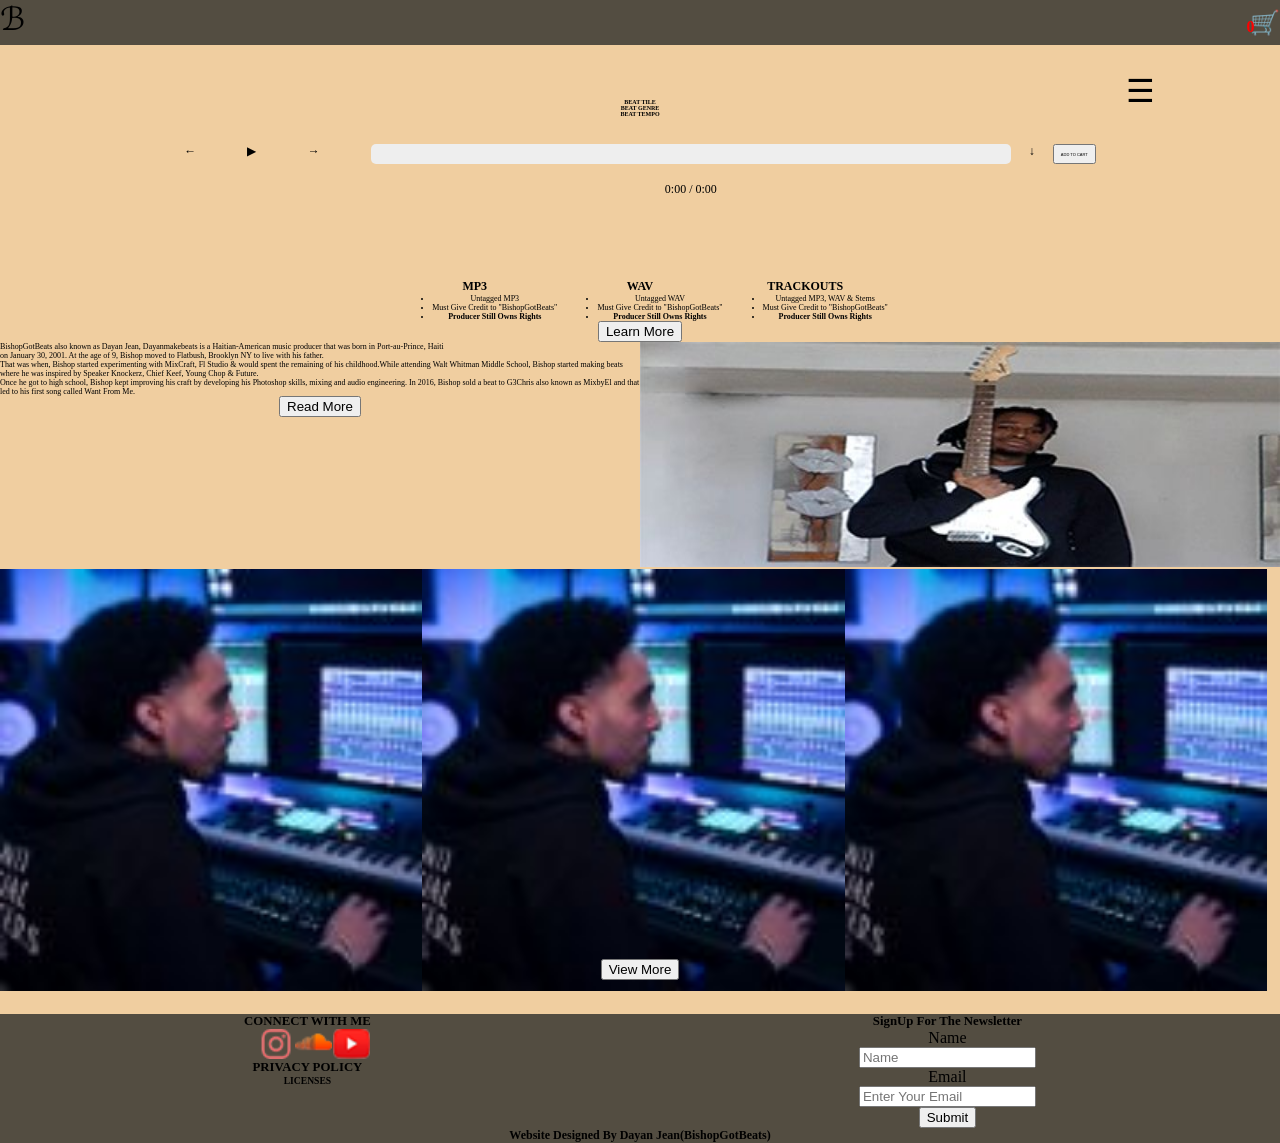
==== index.html @ 915d52af "BishopGotBeats04-06-26" ====
<!DOCTYPE html>
<html>
<head>
    <title>BishopGotBeats</title>
    <meta name="viewport" content="width=device-width initial-scale=1.0">
    <link rel="stylesheet" href="BishopGotBeats.css">
</head>
<header>
    <div id="Logo" onclick="window.location.href='BishopGotBeats.html'"> &#x212C;</a></div>
    <div id="CartContainer" style="margin-top: 1vh;">
        <div id="Cart">&#x1F6D2;</div>
        <h1 id="CartQuantity">0</h1>
    </div>
</header>

<body>
    <div id="CartPopUpContainer">
        <div id="CartPopUp">
            <div id ="CloseModal" class="CloseButton" onclick= "closeModal()" style="margin-left: 60vw;" >×</div>
            <div id="CartInformation">
                <div id="CartItems" style="list-style-type: none; padding: 0; margin: 0;">
                 <!-- Cart Products Will Be Dynamically Loaded -->
                </div>
                <div style="text-align: center;">
                    <p>Total: $<span id="CartTotal">0</span></p>
                    <button id="BuyButton">Buy Now</button>
                </div>
            </div>
        </div>
    </div>
    <div id="NewsLetterContainer" style="display: none;">
<!-- NewsLetter Modal Will Be Dynamically Loaded -->
    </div>
    <section id="MusicPlayer">
        <div id="SongInfo">
            <h1 id="BeatTitle"> BEAT TILE </h1>
            <h1 id="BeatGenre"> BEAT GENRE </h1>
            <h1 id="BeatTempo"> BEAT TEMPO </h1>
        </div>
        <div id="PlaylistHamburger">&#x2630;</div>
        <!-- Once User Clicks Playlist Hamburger, The Beat Playlist Will Be Dynamically Loaded-->
        <div id="ControlsWCart">
                <span id="PrevBtn" class="Controls" style="margin-right: 4vw;">&#x2190;</span> 
                <span id="PlayPauseBtn" class="Controls">&#9654;</span>
                <span id="NextBtn" class="Controls" style="margin-left: 4vw;">&#x2192;</span> 
                <audio id="Beat"></audio> 
                <div id="ProgressBarContainer" style="margin-top: 1vh; margin-left: 4vw;">
                    <div id="ProgressBarFill"></div>
                    <div id="TimeDisplay" style="text-align: center; margin-top: 2vh;">0:00 / 0:00</div>
                </div>
                <div id="DownloadButton" class="Controls" style="margin-left: 2vh;">&#x2193;</div>
                <button id="AddToCartButton"  class="Controls" style="font-size: 0.25rem;  margin-left: 2vh;">ADD TO CART</div>
        </div>
        <div id="PlaylistModal">
            <div id="SearchBar" style="display: flex; align-items: center;">
                <span id="SearchIcon" style="font-size: 2rem; rotate: 180deg;">&#9740;</span>
                <input id="PlaylistSearchField" type="search" placeholder="Search Beat/Genre">
            </div>
            <!--- Once User Searches Item, Search Results Will Be Displayed In Div Dynamically -->
            <div id="SearchFieldResults" class="BeatsFromPlaylist"></div>
            <div id="BeatsFromPlaylist" class="BeatsFromPlaylist"></div>
        </div>
        <div id="LicenseModalContainer">
            <div id="LicenseModal">
            <!--- Once User Add Beat To Cart, The License Modal Will Be Dynamically Loaded --> 
            </div>           
        </div>
<!-- User Clicks To Download File From Music Playlist-->
        <div id="DownloadModalContainer" class="PopupModal">
        <!-- Once User Clicks Free Download, This Download Modal Will Pop Up--> 
        </div>
    </section>
<!-- This Section Shows The Different Licenses Through a Carousel.
Read More PopUps Will Display Full Contract Dynamically-->
    <section id="LicensesWDealsPrices"> 
	<!-- <h1 style="text-align:center; color:red;"> All Beats 50% Off. Exclusives - Buy 1, Get 1 Free.</h1> -->
		<div id="Licenses" style="display: flex; font-size: 0.5rem; text-align: center; justify-content: center; margin-top: 1vh;">
			<div>
				<h1> MP3 </h1>
				<ul>
					<li> Untagged MP3 </li>
					<li> Must Give Credit to "BishopGotBeats" </li>
					<li> <strong> Producer Still Owns Rights </strong> </li>
				</ul>
			</div>
			<div>
			<h1> WAV </h1> 
				<ul>
					<li> Untagged WAV </li>
					<li> Must Give Credit to "BishopGotBeats" </li>
					<li> <strong> Producer Still Owns Rights </strong> </li>
				</ul>
			</div>
			<div>
			<h1> TRACKOUTS </h1> 
				<ul>
					<li> Untagged MP3, WAV & Stems </li>
					<li> Must Give Credit to "BishopGotBeats" </li>
					<li> <strong> Producer Still Owns Rights </strong> </li>
				</ul>
			</div>
		</div>
        <div style="display: flex; justify-content: center;">
            <button id="LearnMore"> Learn More</button>
        </div>
	</section>
	<section id="AboutMe">
		<div id="AboutMeTxtWPic" style="display: flex; font-size: 0.5rem;">
			<div>
				<p> BishopGotBeats also known as Dayan Jean, Dayanmakebeats is a Haitian-American music producer 
				that was born in Port-au-Prince, Haiti <br> on January 30, 2001. At the age of 9, Bishop moved to
				Flatbush, Brooklyn NY to live with his father. <br> That was when, Bishop started experimenting 
				with MixCraft, Fl Studio & would spent the remaining of his childhood.While attending Walt Whitman
				Middle School, Bishop started making beats where he was inspired by Speaker Knockerz, Chief Keef, 
				Young Chop & Future. <br> Once he got to high school, Bishop kept improving his craft by developing 
				his Photoshop skills, mixing and audio engineering. In 2016, Bishop sold a beat to G3Chris also 
				known as MixbyEl and that led to his first song called Want From Me. </p>
				<div style="text-align: center;">
				<button style="cursor: pointer;" onclick="window.location.href='About Me.html'">Read More</button>
				</div>
			</div>
			<picture>
				<source srcset="BishopGotBeatsGuitar180x120.jpg"media="(width < 360px)">
				<source srcset="BishopGotBeatsGuitar384x193.jpg" media="(width < 810px)">
				<source srcset="BishopGotBeatsGuitar683x146.jpg" media="(width < 1000px)">
				<img src="BishopGotBeatsGuitar683x146.jpg" style="width: 50vw; height: 25vh;" alt="BishopGotBeatsDreads">
			</picture>
		</div>
	</section>	
    <section id="Testimonials" style="text-align: center;">
        <div id="TestimonialsContainer">
            <div class="SongCredits">
                <picture>
                <source srcset="MixedByEl120x120.jpg" media="(width < 360px)">
                <img src="MixedByEl120x120.jpg"  style="width: 33vw;" alt="StripeSoundsBeatz">
                </picture>                
            </div>
            <div class="SongCredits">
                <picture>
                <source srcset="MixedByEl120x120.jpg" media="(width < 360px)">
                <img src="MixedByEl120x120.jpg"  style="width: 33vw;" alt="StripeSoundsBeatz">
                </picture>
            </div>
            <div class="SongCredits">
                <picture>
                <source srcset="MixedByEl120x120.jpg" media="(width < 360px)">
                <img src="MixedByEl120x120.jpg"  style="width: 33vw;" alt="StripeSoundsBeatz">
                </picture>
            </div>
        </div>
        <button id="ViewDiscography" style="position: relative; top: -4vh; margin-bottom: -10vh; cursor: pointer;" onclick="window.location.href='Testimonials.html'"> View More </button>
    </section>
    <script src="Modals.js"></script>
    <script src="MusicPlayer.js"></script>
    <script src="MusicPlaylist.js"></script>
    <script src="Cart.js"></script>

</body>
<footer>
    <div id="Container" style="display: flex; text-align: center; justify-content: space-around;">
        <div id="SocialMediaIconsWOthers">
        <h1> CONNECT WITH ME</h1>
            <div style="display: flex; justify-content: space-evenly;">
                <a href="https://www.instagram.com/stripesoundsbeatz/"> 
                <picture>
                    <source srcset="InstagramLogo25x20.png" media="(min-width: 360px)">
                    <source srcset="InstagramLogo810x1080.png" width="500vw" height="500vh" media="(min-width: 810px)">
                    <source srcset="InstagramLogo1280x720" width="500vw" height="500vh" media="(min-width: 1280px)">
                    <img src="InstagramLogo1280x720" style="width: 150%;" alt="InstagramLogo1280x720">
                </picture>
                </a>
                <a href="https://soundcloud.com/STRIPESOUNDS"> 
                <picture>
                    <source srcset="SoundCloudLogo25x20.png" media="(min-width: 360px)">
                    <source srcset="SoundCloudLogo810x1080.png" width="500vw" height="500vh" media="(min-width: 810px)">
                    <source srcset="SoundCloudLogo1280x720" width="500vw" height="500vh" media="(min-width: 1280px)">
                    <img src="SoundCloudLogo1280x720" style="width: 150%;" alt="SoundCloudLogo1280x720">
                </picture>
                </a>
                <a href="https://www.youtube.com/@StripeSoundsBeatz/"> 
                <picture> 
                    <source srcset="YTFooterLogo25x20.png" media="(min-width: 360px)">
                    <source srcset="YTFooterLogo810x1080.png" width="500vw" height="500vh" media="(min-width: 810px)">
                    <source srcset="YTFooterLogo1280x720.png" width="500vw" height="500vh" media="(min-width: 1280px)">
                    <img src="YTFooterLogo1280x720.png" style="width: 150%;" alt="YTFooterLogo1280x720">
                </picture>
                </a>
            </div>
            <div id="Privacy&Licenses" style="font-size: 0.4rem;">
                <h1>PRIVACY POLICY</h1>
                <h2>LICENSES</h2>
            </div>    
        </div>
        <div id="NewsLetterSignup">
            <h1> SignUp For The Newsletter </h1>
            <label for="Name"> Name</label>
            <br>
            <input type="text" name="Name" placeholder="Name">
            <br>
            <label for="Email"> Email</label>
            <br>
            <input type="text" name="Name" placeholder="Enter Your Email">
            <br>
            <input type="submit" name="Name">
        </div>
    </div>    
    <h1 style="font-size: 0.750rem; text-align: center;">
            Website Designed By Dayan Jean(BishopGotBeats)
    </h1> 
</footer>
</html>
---- BishopGotBeats.css ----
*{
    margin:0;
}
header {
    background-color: #534D41;
    text-align: center; 
    display: flex; 
    justify-content: space-between;  
    font-size: 1rem;    
    height: 5vh;
}

body { 
    background-color: #F0CEA0;
} 

#Logo {
    font-size: 2rem;
    cursor: pointer;
}

.CloseButton {
    font-size: 4rem; 
    position:relative; 
    cursor: pointer;

}

#NewsLetterContainer {
    display: block; 
    position: fixed;  
    left: 0; 
    top: 0;  
    width: 100%; 
    height: 100%; 
    background-color: rgba(0,0,0,0.4); 
}



#Cart {
    cursor: pointer;
    font-size: 1.5rem;
}

#CartQuantity {
    font-size: 1rem; 
    color: red; 
    position: absolute; 
    top: 2vh; 
    right: 2vw; 
    border-radius: 50%;
}

#CartPopUpContainer {
    position: fixed;
    top: 0; 
    left: 0; 
    width: 100%; 
    height: 100%; 
    background-color: rgba(0, 0, 0, 0.8); 
    justify-content: center;
    align-items: center; 
    z-index: 1;
    display: none;
}
#CartPopUp {
    height: 50vh; 
    width: 75vw; 
    background-color: white; 
    margin-left: 12vw;
    margin-top: 20vh;
    z-index: 2;
}

#CartInformation {
    border: #534D41 solid 4px;
}

#PlaylistHamburger {
    color: black; 
    font-size: 2rem; 
    position: absolute; 
    left: 88vw; 
    top: 8vh; 
    cursor: pointer;
}

#MusicPlayer {
    height: 25vh;
    background-color: #F0CEA0;
}

#SongInfo {
    position: relative; 
    top: 6vh;
    text-align: center;
    font-size: 0.25rem;
}
#ControlsWCart {
    display: flex;
    justify-content: center;
    margin-top: 8vh;
    font-size: 0.75rem;
}

.Controls{
    cursor: pointer;
    margin-top: 1vh;
}

#ProgressBarContainer {
  width: 50%;
  height: 20px;
  background-color: #eee;
  border-radius: 5px;
  cursor: pointer;
  margin-top: 3vh;
}

#ProgressBarFill {
  height: 100%;
  width: 0%; /* Initial width */
  background-color: #4CAF50;
}

.PopupModal {
     height: 25vh;
     display: none;
     position: fixed; 
     top: 5.375vh; 
     background-color: white;
}

#PlaylistModal {
    background-color: #534D41;
    height: 25vh; 
    position: relative; 
    bottom: 15vh; 
    display: none; 
    overflow: scroll;
    overflow-x: hidden;
}

#PlaylistSearchField {
    width: 75vw; 
    margin-left: 10vw;
    height: 2vh; 
    font-size: 1rem; 
    text-align: center;
}

#LicenseModalContainer {
    display: none;
    width: 100%;
    height: 100%;
    background-color: rgba(0, 0, 0, 0.8);
    position: fixed;
    top: 0;
    z-index: 1;
}

#LicenseModal {
    height: 50vh;
    width: 75vw;
    background-color: white;
    font-size: 0.350rem;
    text-align: center;
    margin-left: 12vw;
    margin-top: 20vh;
}

#LicenseNavigationContainer {
    position: relative; 
    bottom: -10vh;
    margin-top: -5vh;

    display: flex; 
    justify-content: space-between; 
    color: white;
    font-size: 2rem; 
    font-weight: bold;
}

.LicensesWPic {
    padding-top: 2vh; 
    text-align: center;
    font-size: 0.450rem;
    display: flex;
}

#Biography {
    display: flex;
    justify-content: space-between;
}

#BiographyText {
    padding: 1rem;
    font-size: 0.20rem;
    text-align: center;
}
.OtherOnlinePlatforms {
    display: flex;
    font-size: 0.25rem;
}


#TestimonialsContainer {
    display: flex
}

footer{
    background-color: #534D41;
    justify-content: center;    
    font-size: 0.4rem;   
}

#NewsLetterSignup label {
    font-size: 1rem;
}


@media (min-width: 600px) {
    #LicenseInformation {
    padding-top: 6vh; 
    text-align: center;
    font-size: 0.4rem;
    }   
}

@media (min-width: 800px) {
    #LicenseInformation {
    padding-top: 8vh; 
    text-align: center;
    font-size: 0.5rem;
    }   
}

@media (min-width: 1000px) {
    #LicenseInformation {
    padding-top: 10vh; 
    text-align: center;
    font-size: 0.675rem;
    }   
}

@media (min-width: 1100px) {
    #LicenseInformation {
    padding-top: 20vh; 
    text-align: center;
    font-size: 0.7rem;
    }   
}
/* #SocialMediaIcons {
    display: flex;
    justify-content: center;
}
*/




/*
@media (min-width: 600px) {
    #SongInfo {
        top: 6vh;
        font-size: 0.775rem;
    }
    #ControlsWCart {
    margin-top: 7.75vh;
    font-size: 4rem;
    }

}

@media (min-width: 700px) {
    #SongInfo {
        top: 6vh;
        font-size: 0.725rem;
    }
    #ControlsWCart {
    margin-top: 7.75vh;
    font-size: 3.50rem;
    }  
}

@media (min-width: 800px) {
    #SongInfo {
        top: 6vh;
        font-size: 0.675rem;
    }
    #ControlsWCart {
    margin-top: 7.75vh;
    font-size: 2.75rem;
    }
}

@media (max-width: 600px) {
    #MusicPlayer {
    height: 25vh;
    background-color: #534D41;
    } 
}

@media (min-width: 700px) {
    #MusicPlayer {
    height: 30vh;
    background-color: #534D41;
    } 
}

@media (min-width: 900px) {
    #SongInfo {
        top: 6vh;
        font-size: 0.625rem;
    }
    #ControlsWCart {
    margin-top: 7.75vh;
    font-size: 2rem;
    }
}

@media (min-width: 1000px) {
    #SongInfo {
        top: 6vh;
        font-size: 0.6rem;
    }
    #ControlsWCart {
    margin-top: 7.75vh;
    font-size: 2rem;
    }

    #MusicPlayer {
    height: 50vh;
    background-color: #534D41;
    } 
}
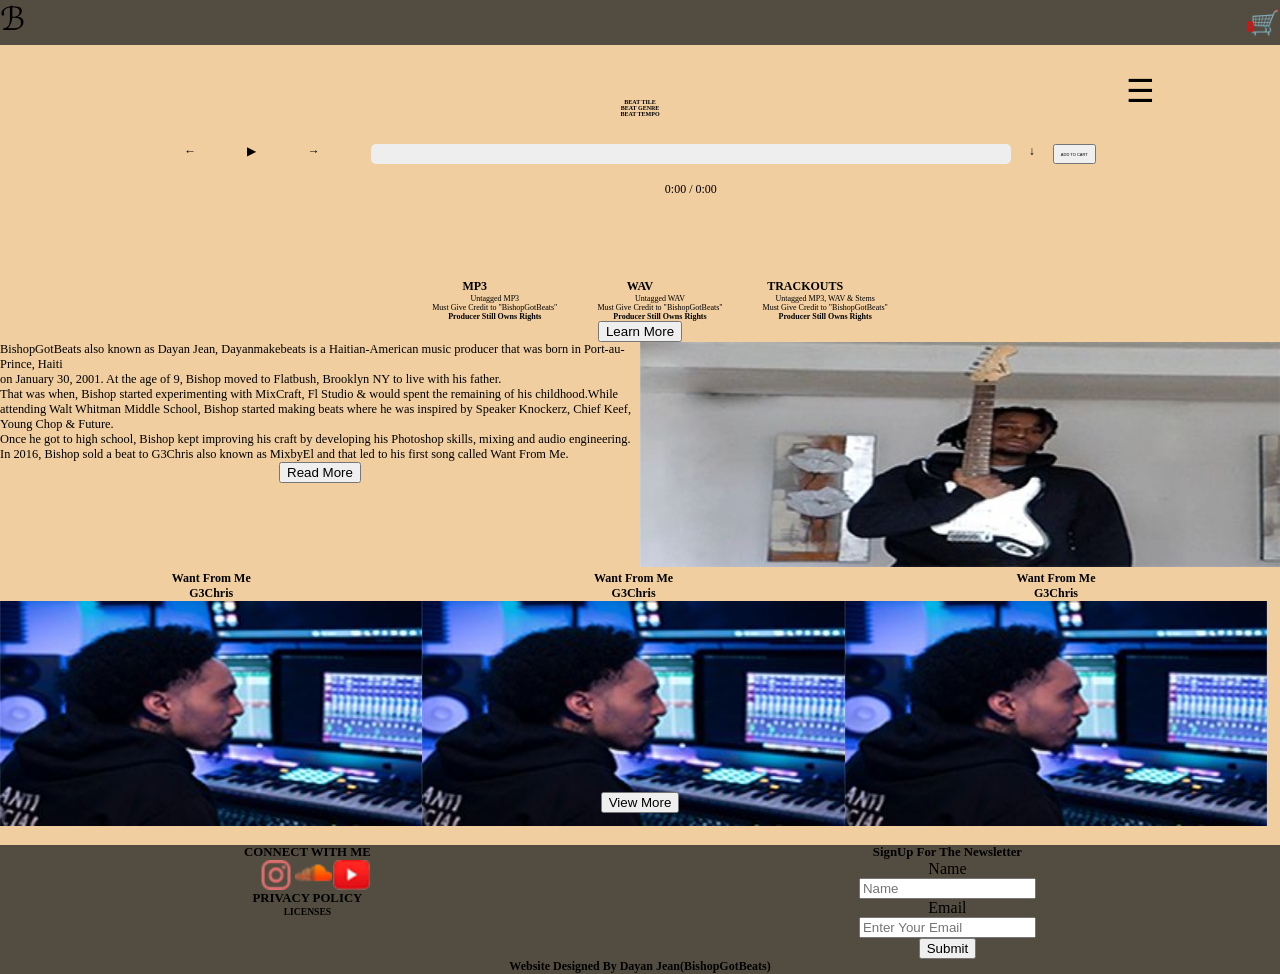
==== commit 7cdb4fa1: "BishopGotBeats04-26-2026" ====
--- a/index.html
+++ b/index.html
@@ -6,7 +6,7 @@
     <link rel="stylesheet" href="BishopGotBeats.css">
 </head>
 <header>
-    <div id="Logo" onclick="window.location.href='BishopGotBeats.html'"> &#x212C;</a></div>
+    <div id="Logo" onclick="window.location.href='index.html'"> &#x212C;</a></div>
     <div id="CartContainer" style="margin-top: 1vh;">
         <div id="Cart">&#x1F6D2;</div>
         <h1 id="CartQuantity">0</h1>
@@ -74,9 +74,9 @@
 Read More PopUps Will Display Full Contract Dynamically-->
     <section id="LicensesWDealsPrices"> 
 	<!-- <h1 style="text-align:center; color:red;"> All Beats 50% Off. Exclusives - Buy 1, Get 1 Free.</h1> -->
-		<div id="Licenses" style="display: flex; font-size: 0.5rem; text-align: center; justify-content: center; margin-top: 1vh;">
-			<div>
-				<h1> MP3 </h1>
+		<div id="Licenses">
+			<div>
+				<h1 class="Licenses_Type"> MP3 </h1>
 				<ul>
 					<li> Untagged MP3 </li>
 					<li> Must Give Credit to "BishopGotBeats" </li>
@@ -84,7 +84,7 @@
 				</ul>
 			</div>
 			<div>
-			<h1> WAV </h1> 
+			    <h1 class="Licenses_Type"> WAV </h1> 
 				<ul>
 					<li> Untagged WAV </li>
 					<li> Must Give Credit to "BishopGotBeats" </li>
@@ -92,7 +92,7 @@
 				</ul>
 			</div>
 			<div>
-			<h1> TRACKOUTS </h1> 
+			    <h1 class="Licenses_Type"> TRACKOUTS </h1> 
 				<ul>
 					<li> Untagged MP3, WAV & Stems </li>
 					<li> Must Give Credit to "BishopGotBeats" </li>
@@ -105,7 +105,7 @@
         </div>
 	</section>
 	<section id="AboutMe">
-		<div id="AboutMeTxtWPic" style="display: flex; font-size: 0.5rem;">
+		<div id="AboutMeTxtWPic">
 			<div>
 				<p> BishopGotBeats also known as Dayan Jean, Dayanmakebeats is a Haitian-American music producer 
 				that was born in Port-au-Prince, Haiti <br> on January 30, 2001. At the age of 9, Bishop moved to
@@ -127,24 +127,36 @@
 			</picture>
 		</div>
 	</section>	
-    <section id="Testimonials" style="text-align: center;">
+    <section id="Testimonials" style="text-align: center; font-size: 0.5rem;">
         <div id="TestimonialsContainer">
             <div class="SongCredits">
-                <picture>
-                <source srcset="MixedByEl120x120.jpg" media="(width < 360px)">
-                <img src="MixedByEl120x120.jpg"  style="width: 33vw;" alt="StripeSoundsBeatz">
+                <h1>Want From Me</h1>
+                <h2>G3Chris</h2>
+                <picture>
+                    <source srcset="MixedByEl120x120.jpg" media="(width < 400px)">
+                    <source srcset="MixedByEl254x192.jpg" media="(width < 700px)">
+                    <source srcset="MixedByEl455x144.jpg" media="(width < 800px)"> 
+                    <img src="MixedByEl455x144.jpg"  style="width: 33vw; height: 25vh;" alt="StripeSoundsBeatz">
                 </picture>                
             </div>
             <div class="SongCredits">
-                <picture>
-                <source srcset="MixedByEl120x120.jpg" media="(width < 360px)">
-                <img src="MixedByEl120x120.jpg"  style="width: 33vw;" alt="StripeSoundsBeatz">
+                <h1>Want From Me</h1>
+                <h2>G3Chris</h2>
+                <picture>
+                    <source srcset="MixedByEl120x120.jpg" media="(width < 400px)">
+                    <source srcset="MixedByEl254x192.jpg" media="(width < 700px)">
+                    <source srcset="MixedByEl455x144.jpg" media="(width < 800px)"> 
+                    <img src="MixedByEl455x144.jpg"  style="width: 33vw; height: 25vh;" alt="StripeSoundsBeatz">
                 </picture>
             </div>
             <div class="SongCredits">
-                <picture>
-                <source srcset="MixedByEl120x120.jpg" media="(width < 360px)">
-                <img src="MixedByEl120x120.jpg"  style="width: 33vw;" alt="StripeSoundsBeatz">
+                <h1>Want From Me</h1>
+                <h2>G3Chris</h2>
+                <picture>
+                    <source srcset="MixedByEl120x120.jpg" media="(width < 400px)">
+                    <source srcset="MixedByEl254x192.jpg" media="(width < 700px)">
+                    <source srcset="MixedByEl455x144.jpg" media="(width < 800px)"> 
+                    <img src="MixedByEl455x144.jpg"  style="width: 33vw; height: 25vh;" alt="StripeSoundsBeatz">
                 </picture>
             </div>
         </div>
--- a/BishopGotBeats.css
+++ b/BishopGotBeats.css
@@ -170,34 +170,26 @@
     margin-top: 20vh;
 }
 
-#LicenseNavigationContainer {
-    position: relative; 
-    bottom: -10vh;
-    margin-top: -5vh;
-
-    display: flex; 
-    justify-content: space-between; 
-    color: white;
-    font-size: 2rem; 
-    font-weight: bold;
-}
-
-.LicensesWPic {
-    padding-top: 2vh; 
-    text-align: center;
-    font-size: 0.450rem;
-    display: flex;
+#Licenses {
+    display: flex; 
+    font-size: 0.5rem; 
+    text-align: center; 
+    justify-content: center; 
+    margin-top: 1vh;
+}
+
+#Licenses ul {
+    list-style-type: none;
+}
+
+#AboutMeTxtWPic {
+    display: flex; 
+    font-size: 0.5rem;
 }
 
 #Biography {
     display: flex;
-    justify-content: space-between;
-}
-
-#BiographyText {
-    padding: 1rem;
-    font-size: 0.20rem;
-    text-align: center;
+    font-size: 0.3rem;
 }
 .OtherOnlinePlatforms {
     display: flex;
@@ -220,122 +212,23 @@
 }
 
 
-@media (min-width: 600px) {
-    #LicenseInformation {
-    padding-top: 6vh; 
-    text-align: center;
-    font-size: 0.4rem;
+@media (width > 500px) {
+    #AboutMeTxtWPic {
+    display: flex; 
+    font-size: 0.650rem;
     }   
 }
 
-@media (min-width: 800px) {
-    #LicenseInformation {
-    padding-top: 8vh; 
-    text-align: center;
-    font-size: 0.5rem;
+@media (width > 800px) {
+    #AboutMeTxtWPic {
+    display: flex; 
+    font-size: 0.75rem;
     }   
 }
 
-@media (min-width: 1000px) {
-    #LicenseInformation {
-    padding-top: 10vh; 
-    text-align: center;
-    font-size: 0.675rem;
+@media (width > 1200px) {
+    #AboutMeTxtWPic {
+    display: flex; 
+    font-size: 0.775rem;
     }   
-}
-
-@media (min-width: 1100px) {
-    #LicenseInformation {
-    padding-top: 20vh; 
-    text-align: center;
-    font-size: 0.7rem;
-    }   
-}
-/* #SocialMediaIcons {
-    display: flex;
-    justify-content: center;
-}
-*/
-
-
-
-
-/*
-@media (min-width: 600px) {
-    #SongInfo {
-        top: 6vh;
-        font-size: 0.775rem;
-    }
-    #ControlsWCart {
-    margin-top: 7.75vh;
-    font-size: 4rem;
-    }
-
-}
-
-@media (min-width: 700px) {
-    #SongInfo {
-        top: 6vh;
-        font-size: 0.725rem;
-    }
-    #ControlsWCart {
-    margin-top: 7.75vh;
-    font-size: 3.50rem;
-    }  
-}
-
-@media (min-width: 800px) {
-    #SongInfo {
-        top: 6vh;
-        font-size: 0.675rem;
-    }
-    #ControlsWCart {
-    margin-top: 7.75vh;
-    font-size: 2.75rem;
-    }
-}
-
-@media (max-width: 600px) {
-    #MusicPlayer {
-    height: 25vh;
-    background-color: #534D41;
-    } 
-}
-
-@media (min-width: 700px) {
-    #MusicPlayer {
-    height: 30vh;
-    background-color: #534D41;
-    } 
-}
-
-@media (min-width: 900px) {
-    #SongInfo {
-        top: 6vh;
-        font-size: 0.625rem;
-    }
-    #ControlsWCart {
-    margin-top: 7.75vh;
-    font-size: 2rem;
-    }
-}
-
-@media (min-width: 1000px) {
-    #SongInfo {
-        top: 6vh;
-        font-size: 0.6rem;
-    }
-    #ControlsWCart {
-    margin-top: 7.75vh;
-    font-size: 2rem;
-    }
-
-    #MusicPlayer {
-    height: 50vh;
-    background-color: #534D41;
-    } 
-}
-
-
-
-
+}
